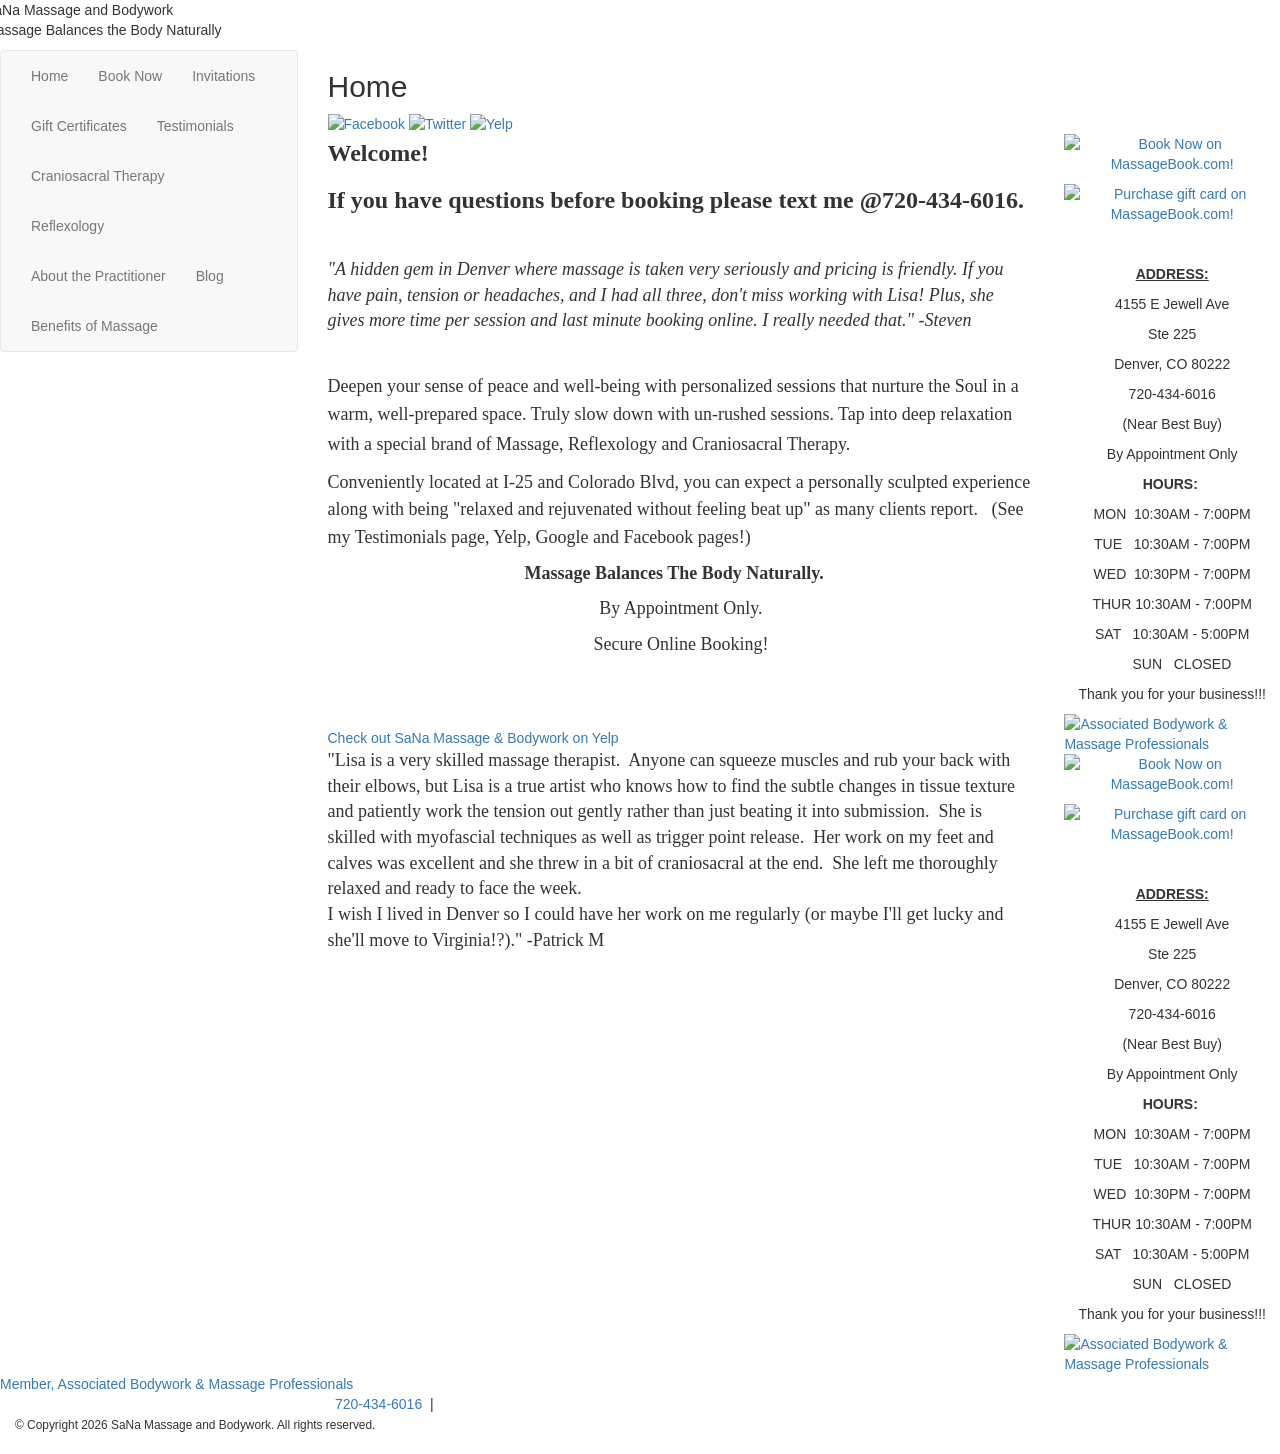
==== index.html @ 535115b4 "initial commit" ====
<!doctype html>
<html lang="en">
	<head>
		<meta charset="utf-8">
		<meta http-equiv="Content-Security-Policy" content="upgrade-insecure-requests">
		<!-- Bootstrap is not supported in the old IE compatibility modes. The following metatag ensures the latest rendering mode for IE --> <meta http-equiv="X-UA-Compatible" content="IE=edge">
		<meta name="viewport" content="width=device-width, initial-scale=1" />
		<!-- The above 3 meta tags *must* come first in the head; any other head content must come *after* these tags -->
		<meta property="og:type" content="website" />
		<meta property="og:title" content="SaNa Massage and Bodywork" />
		<meta property="og:url" content="https://sana.massagetherapy.com/" />
							<link rel="canonical" href="https://sana.massagetherapy.com/home" />
				<meta name="keywords" content="Denver, Deep tissue, LGBTQ, affordable, massage, massage therapy, Swedish, deep tissue, membership, massage therapist, Denver, near me, reflexology, craniosacral, local, insomnia, relax, gift certificates, female massage therapist, headaches">
		<meta name="description" content="Professional, Licensed Massage, Craniosacral Therapy and Reflexology">
		<meta property="og:description" content="Professional, Licensed Massage, Craniosacral Therapy and Reflexology">
		<title>SaNa Massage and Bodywork</title>
<link href="/5/css/common.css" rel="stylesheet" type="text/css" media="screen" />

<!-- Latest compiled and minified CSS -->
<link rel="stylesheet" href="https://maxcdn.bootstrapcdn.com/bootstrap/3.3.5/css/bootstrap.min.css">
<!-- jQuery (necessary for Bootstrap's JavaScript plugins) -->
<script src="https://ajax.googleapis.com/ajax/libs/jquery/1.11.3/jquery.min.js"></script>
<!-- Latest compiled and minified JavaScript -->
<script src="https://maxcdn.bootstrapcdn.com/bootstrap/3.3.5/js/bootstrap.min.js"></script>

<!-- call google fonts, then run script to replace comic-sans on mobile viewports || attribute data-mobile="true" should load the stylesheet only at 768px and below -->
<link href='https://fonts.googleapis.com/css?family=Short+Stack' rel='stylesheet' type='text/css' data-mobile="true">
<script src="/js/replace-font.js"></script>

<!-- local css files -->
<link href="/5/css/custom-bootstrap.css" rel="stylesheet" type="text/css" media="screen" />
<link href="/5/css/style.css" rel="stylesheet" type="text/css" media="screen" />
<link rel="stylesheet" href="/5/css/green.css" type="text/css">

<!-- Make HTML5 work in older IE versions -->
<!--[if lt IE 9]>
<script src="/js/html5.js"></script>
<script src="https://oss.maxcdn.com/respond/1.4.2/respond.min.js"></script>
<![endif]-->
<link type="text/css" rel="stylesheet" href="/css/common.css?to14y4" media="all" />
<script>
  (function(i,s,o,g,r,a,m){i['GoogleAnalyticsObject']=r;i[r]=i[r]||function(){
  (i[r].q=i[r].q||[]).push(arguments)},i[r].l=1*new Date();a=s.createElement(o),
  m=s.getElementsByTagName(o)[0];a.async=1;a.src=g;m.parentNode.insertBefore(a,m)
  })(window,document,'script','//www.google-analytics.com/analytics.js','ga');

  ga('create', 'UA-59432630-1', 'auto');
  ga('send', 'pageview');

</script>
	</head>
	<body class="page-home type-standard no-logo template-mobile template-green">
<div class="container-fluid">
	<div class="row container-inner"> <!-- holds the center rows/columns -->
        <!-- Header row -->
        <div class="row main-header">
            <div class="inner-header">
    
                <!-- Business Name -->
                <div id="business">
                    <!-- display member logo if exists -->
                                        SaNa Massage and Bodywork                    <!-- Tagline -->
                                            <p id="tagline">
                        Massage  Balances  the  Body  Naturally                        </p>
                                    </div> <!-- close business section -->
                
                <!-- if social media display is tagline -->
                                <!-- end social-tagline -->
                
            </div> <!-- end  inner-header -->
        </div> <!-- end header row -->
    
        <!-- main outer row -->
        <div class="row main-background" > 
        
            <!-- col for left vertical nav  -->
            <div class="col-sm-3">
                <div class="sidebar-nav">
                    <div class="navbar navbar-default" role="navigation">
                        <div class="navbar-header">
                            <!-- 3-line menu button -->
                            <button type="button" class="navbar-toggle" data-toggle="collapse" data-target=".sidebar-navbar-collapse">
                            <span class="sr-only">Toggle navigation</span>
                            <span class="icon-bar"></span>
                            <span class="icon-bar"></span>
                            <span class="icon-bar"></span>
                            </button>
                            <span class="visible-xs navbar-brand">Menu</span>
                        </div>
                        <!-- begin collapsible nav links -->
                        <div class="navbar-collapse collapse sidebar-navbar-collapse">
                            <ul class="nav navbar-nav">
                                                                   <li><a href="/home" class="activenav">Home</a></li>
                                                                    <li><a href="/book-now">Book Now</a></li>
                                                                    <li><a href="/invitations">Invitations</a></li>
                                                                    <li><a href="/gift-certificates">Gift Certificates</a></li>
                                                                    <li><a href="/testimonials">Testimonials</a></li>
                                                                    <li><a href="/craniosacral-therapy">Craniosacral Therapy</a></li>
                                                                    <li><a href="/reflexology">Reflexology</a></li>
                                                                    <li><a href="/about-the-practitioner">About the Practitioner</a></li>
                                                                    <li><a href="/blog">Blog</a></li>
                                                                    <li><a href="/benefits-of-massage">Benefits of Massage</a></li>
                                                            </ul>
                        </div><!-- end collapsible nav links -->
    
                        <!-- if social media display is under menu -->
                                                <!-- end social-menu -->
    
                    </div>
                </div> <!-- close sidebar nav -->
            </div> <!-- end left nav column -->
        
           <!-- if social media display is MOBILE menu -->
                        <!-- end social-menu-mobile -->
            
            <!-- begin inner wide content area -->
            <div class="col-sm-9 central-container"> 
                <div class="central-content">    
                    
                     <div class="title-social-wrapper"> 
                        <!-- Main Content Title -->
                        <div class="title">
                            <h2>Home</h2>
                        </div>
                    
                        <!-- if social media display is right content header -->
                         
                            <div class="social-right">
                                

<a href="https://www.facebook.com/SaNaMassageDenver/" target="_blank" title="Facebook"><img src="/5/img/facebook.jpg" alt="Facebook" /></a>


<a href="https://twitter.com/SanaMassage" target="_blank" title="Twitter"><img src="/5/img/twitter.jpg" alt="Twitter" /></a>


<a href="https://www.yelp.com/biz/sana-massage-and-bodywork-denver" target="_blank" title="Yelp"><img src="/img/yelp.png" alt="Yelp" /></a>

 
                            </div> 
                         
                        <!-- end social-right -->
                    </div> <!-- end title-social-wrapper -->
                    <div class="row inner-content-block" > 
                        <div class="col-sm-9 center-main-content">
                        	<p><span style="font-size:18px;"><span style="font-family:times new roman,times,serif;"><strong style="font-family: 'book antiqua', palatino; font-size: 18pt; line-height: 1.6;">Welcome!&nbsp; </strong></span></span></p>

<p><font face="book antiqua, palatino"><span style="font-size: 24px;"><b>If you have questions before booking please text me @720-434-6016.</b></span></font></p>

<p>&nbsp;</p>

<p><em><span style="font-family:Times New Roman,Times,serif;"><span style="font-size:18px;">&quot;A hidden gem in Denver where ma</span></span></em><em><span style="font-family:Times New Roman,Times,serif;"><span style="font-size:18px;">ssage is taken very seriously and pricing is friendly. If you have pain, tension or headaches, and I had all three, don&#39;t miss working with Lisa! Plus, she gives more time per session and last minute booking online. I really needed that.&quot; -Steven</span></span></em></p>

<p>&nbsp;</p>

<p><span style="font-size:18px;"><span style="font-family:times new roman,times,serif;">Deepen your sense of peace and well-being with personalized sessions that nurture the Soul&nbsp;in a warm, well-prepared space.&nbsp;</span></span><span style="font-size:18px;"><span style="font-family:times new roman,times,serif;"><span style="line-height: 29.8667px;">Truly slow down with un-rushed sessions. Tap into deep relaxation with a special brand of&nbsp;Massage, Reflexology and&nbsp;Craniosacral Therapy.&nbsp;&nbsp;</span></span></span></p>

<p><span style="font-size:18px;"><span style="font-family:times new roman,times,serif;">Conveniently located at I-25 and Colorado Blvd,&nbsp;you can expect a personally sculpted experience along with being &quot;relaxed and rejuvenated without feeling beat up&quot; as many clients report. &nbsp;<span style="line-height: 29.8667px;">&nbsp;</span>(See my Testimonials&nbsp;page, Yelp, Google and Facebook pages!)</span></span></p>

<p style="text-align: center;"><span style="font-size:18px;"><strong><span style="font-family: 'book antiqua', palatino;">Massage Balances The Body Naturally. &nbsp;&nbsp;</span></strong></span></p>

<p style="text-align: center;"><span style="font-size:18px;"><span style="font-family: 'book antiqua', palatino;">By Appointment Only.</span></span></p>

<p style="text-align: center;"><span style="font-size:18px;"><span style="font-family: 'book antiqua', palatino;">Secure Online Booking!</span></span></p>

<p style="text-align: center;">&nbsp;</p>

<p style="text-align: center;">&nbsp;</p>

<div id="yelp-biz-badge-rc-2lVbe9x4zYnMuo9cLRvM1A"><a href="http://yelp.com/biz/sana-massage-and-bodywork-denver?utm_medium=badge_reviews&amp;utm_source=biz_review_badge" target="_blank">Check out SaNa Massage &amp; Bodywork on Yelp</a></div>
<script>(function(d, t) {var g = d.createElement(t);var s = d.getElementsByTagName(t)[0];g.id = "yelp-biz-badge-script-rc-2lVbe9x4zYnMuo9cLRvM1A";g.src = "//yelp.com/biz_badge_js/en_US/rc/2lVbe9x4zYnMuo9cLRvM1A.js";s.parentNode.insertBefore(g, s);}(document, 'script'));</script>

<p><span style="font-size:18px;"><span style="font-family:times new roman,times,serif;">&quot;Lisa is a very skilled massage therapist. &nbsp;Anyone can squeeze muscles and rub your back with their elbows, but Lisa is a true artist who knows how to find the subtle changes in tissue texture and patiently work the tension out gently rather than just beating it into submission. &nbsp;She is skilled with myofascial techniques as well as trigger point release. &nbsp;Her work on my feet and calves was excellent and she threw in a bit of craniosacral at the end. &nbsp;She left me thoroughly relaxed and ready to face the week. &nbsp;<br />
I wish I lived in Denver so I could have her work on me regularly (or maybe I&#39;ll get lucky and she&#39;ll move to Virginia!?).&quot; -Patrick M</span></span></p>

<div style="padding-left: 30px;">&nbsp;</div>

<div style="padding-left: 30px;">&nbsp;</div>

<div style="padding-left: 30px;">&nbsp;</div>
                        </div>
                        
                         <!-- start center-right col -->
                        <div class="col-sm-3 center-right-content"> 
                            <!-- specials box mobile -->
                                                            <aside class="specials-box-mobile">
									<p style="text-align: center;"><a href="https://sana.massagetherapy.com/book-now"><img alt="Book Now on MassageBook.com!" border="0" src="http://www.massagebook.com/home/img/getbutton/button-booknow.png" /></a></p>

<p style="text-align: center;"><a href="https://www.massagebook.com/therapists/SaNaMassage/gift-certificates?src=external-certificates"><img alt="Purchase gift card on MassageBook.com!" border="0" src="http://www.massagebook.com/home/img/button-gift.png" width="170px" /></a></p>

<p style="text-align: center;">&nbsp;</p>

<p style="text-align: center;"><span style="font-size:14px;"><u><strong><span style="font-family: tahoma, arial, helvetica, sans-serif;">ADDRESS:</span></strong></u></span></p>

<p style="text-align: center;"><span style="font-size:14px;"><span style="font-family: tahoma, arial, helvetica, sans-serif;">4155 E Jewell Ave </span></span></p>

<p style="text-align: center;"><span style="font-size:14px;"><span style="font-family: tahoma, arial, helvetica, sans-serif;">Ste 225</span></span></p>

<p style="text-align: center;"><span style="font-size:14px;"><span style="font-family: tahoma, arial, helvetica, sans-serif;">Denver, CO 80222</span></span></p>

<p style="text-align: center;"><span style="font-size:14px;"><span style="font-family: tahoma, arial, helvetica, sans-serif;">720-434-6016</span></span></p>

<p style="text-align: center;">(Near Best Buy)</p>

<p style="text-align: center;">By Appointment Only</p>

<p style="text-align: center;"><span style="font-size:14px;"><strong>HOURS:</strong>&nbsp;</span></p>

<p style="text-align: center;"><span style="font-size:14px;"><span style="font-family: tahoma, arial, helvetica, sans-serif;">MON&nbsp; 10:30AM - 7:00PM</span></span></p>

<p style="text-align: center;"><span style="font-size:14px;"><span style="font-family: tahoma, arial, helvetica, sans-serif;">TUE&nbsp; &nbsp;10:30AM - 7:00PM</span></span></p>

<p style="text-align: center;"><span style="font-size:14px;"><span style="font-family: tahoma, arial, helvetica, sans-serif;">WED&nbsp; 10:30PM - 7:00PM</span></span></p>

<p style="text-align: center;"><span style="font-size:14px;"><span style="font-family: tahoma, arial, helvetica, sans-serif;">THUR 10:30AM - 7:00PM</span></span></p>

<p style="text-align: center;"><span style="font-size:14px;"><span style="font-family: tahoma, arial, helvetica, sans-serif;">SAT&nbsp; &nbsp;10:30AM - 5:00PM</span></span></p>

<p style="text-align: center;"><span style="font-size:14px;"><span style="font-family: tahoma, arial, helvetica, sans-serif;">&nbsp; &nbsp; &nbsp;SUN &nbsp; CLOSED</span></span></p>

<p style="text-align: center;"><span style="font-size:14px;"><span style="font-family: tahoma, arial, helvetica, sans-serif;">Thank you for your business!!!</span></span></p>
                                </aside>
                             
                        
                            <!-- Member Seal- mobile version -->
                                                            <div id="abmp-logo-mobile">
                                    <a href="http://www.abmp.com" target="_blank"><img class="abmp-logo-image" src="/img/abmp-member-logo.png" alt="Associated Bodywork &amp; Massage Professionals" /></a>
                                </div>
                                                    
                            <!-- specials box non-mobile -->
                          	                                <aside class="specials-box">
									<p style="text-align: center;"><a href="https://sana.massagetherapy.com/book-now"><img alt="Book Now on MassageBook.com!" border="0" src="http://www.massagebook.com/home/img/getbutton/button-booknow.png" /></a></p>

<p style="text-align: center;"><a href="https://www.massagebook.com/therapists/SaNaMassage/gift-certificates?src=external-certificates"><img alt="Purchase gift card on MassageBook.com!" border="0" src="http://www.massagebook.com/home/img/button-gift.png" width="170px" /></a></p>

<p style="text-align: center;">&nbsp;</p>

<p style="text-align: center;"><span style="font-size:14px;"><u><strong><span style="font-family: tahoma, arial, helvetica, sans-serif;">ADDRESS:</span></strong></u></span></p>

<p style="text-align: center;"><span style="font-size:14px;"><span style="font-family: tahoma, arial, helvetica, sans-serif;">4155 E Jewell Ave </span></span></p>

<p style="text-align: center;"><span style="font-size:14px;"><span style="font-family: tahoma, arial, helvetica, sans-serif;">Ste 225</span></span></p>

<p style="text-align: center;"><span style="font-size:14px;"><span style="font-family: tahoma, arial, helvetica, sans-serif;">Denver, CO 80222</span></span></p>

<p style="text-align: center;"><span style="font-size:14px;"><span style="font-family: tahoma, arial, helvetica, sans-serif;">720-434-6016</span></span></p>

<p style="text-align: center;">(Near Best Buy)</p>

<p style="text-align: center;">By Appointment Only</p>

<p style="text-align: center;"><span style="font-size:14px;"><strong>HOURS:</strong>&nbsp;</span></p>

<p style="text-align: center;"><span style="font-size:14px;"><span style="font-family: tahoma, arial, helvetica, sans-serif;">MON&nbsp; 10:30AM - 7:00PM</span></span></p>

<p style="text-align: center;"><span style="font-size:14px;"><span style="font-family: tahoma, arial, helvetica, sans-serif;">TUE&nbsp; &nbsp;10:30AM - 7:00PM</span></span></p>

<p style="text-align: center;"><span style="font-size:14px;"><span style="font-family: tahoma, arial, helvetica, sans-serif;">WED&nbsp; 10:30PM - 7:00PM</span></span></p>

<p style="text-align: center;"><span style="font-size:14px;"><span style="font-family: tahoma, arial, helvetica, sans-serif;">THUR 10:30AM - 7:00PM</span></span></p>

<p style="text-align: center;"><span style="font-size:14px;"><span style="font-family: tahoma, arial, helvetica, sans-serif;">SAT&nbsp; &nbsp;10:30AM - 5:00PM</span></span></p>

<p style="text-align: center;"><span style="font-size:14px;"><span style="font-family: tahoma, arial, helvetica, sans-serif;">&nbsp; &nbsp; &nbsp;SUN &nbsp; CLOSED</span></span></p>

<p style="text-align: center;"><span style="font-size:14px;"><span style="font-family: tahoma, arial, helvetica, sans-serif;">Thank you for your business!!!</span></span></p>
                                </aside>
                                                    
                            <!-- Member Seal -->
                                                            <div id="abmp-logo">
                                    <a href="http://www.abmp.com" target="_blank"><img class="abmp-logo-image" src="/img/abmp-member-logo.png" alt="Associated Bodywork &amp; Massage Professionals" /></a>
                                </div>
                            
                        </div><!-- end center-right-content -->
                    
                  	</div> <!-- end row inner-content-block -->
                </div> <!-- end central container -->
             
        	</div><!-- end main row 2 -->
	     	
    	</div> <!-- close row container-inner -->
    </div> <!-- close main outer container -->    
        
	<!-- begin footer section -->
	<div class="row footer">
        <footer>

            <!-- if social media display is footer --> 
						<!-- end social-footer -->
            
            <a href="http://www.abmp.com" target="_blank">Member, Associated Bodywork &amp; Massage Professionals</a>

            <div class="col-sm-9 col-sm-offset-3">
            	
            	<!-- Footer Phone & Address -->
                                    <a href="tel:7204346016">720-434-6016</a>&nbsp;&nbsp;|&nbsp;&nbsp;					&nbsp; 
					&nbsp;
					&nbsp; 
					                
            </div>
        </footer>
    </div> <!-- close footer row -->
    
	<!-- Copyright -->
  	<small class="copyright">&copy; Copyright 2026 SaNa Massage and Bodywork. All rights reserved.</small>
    
<br /><br />
                
	</body>
</html>
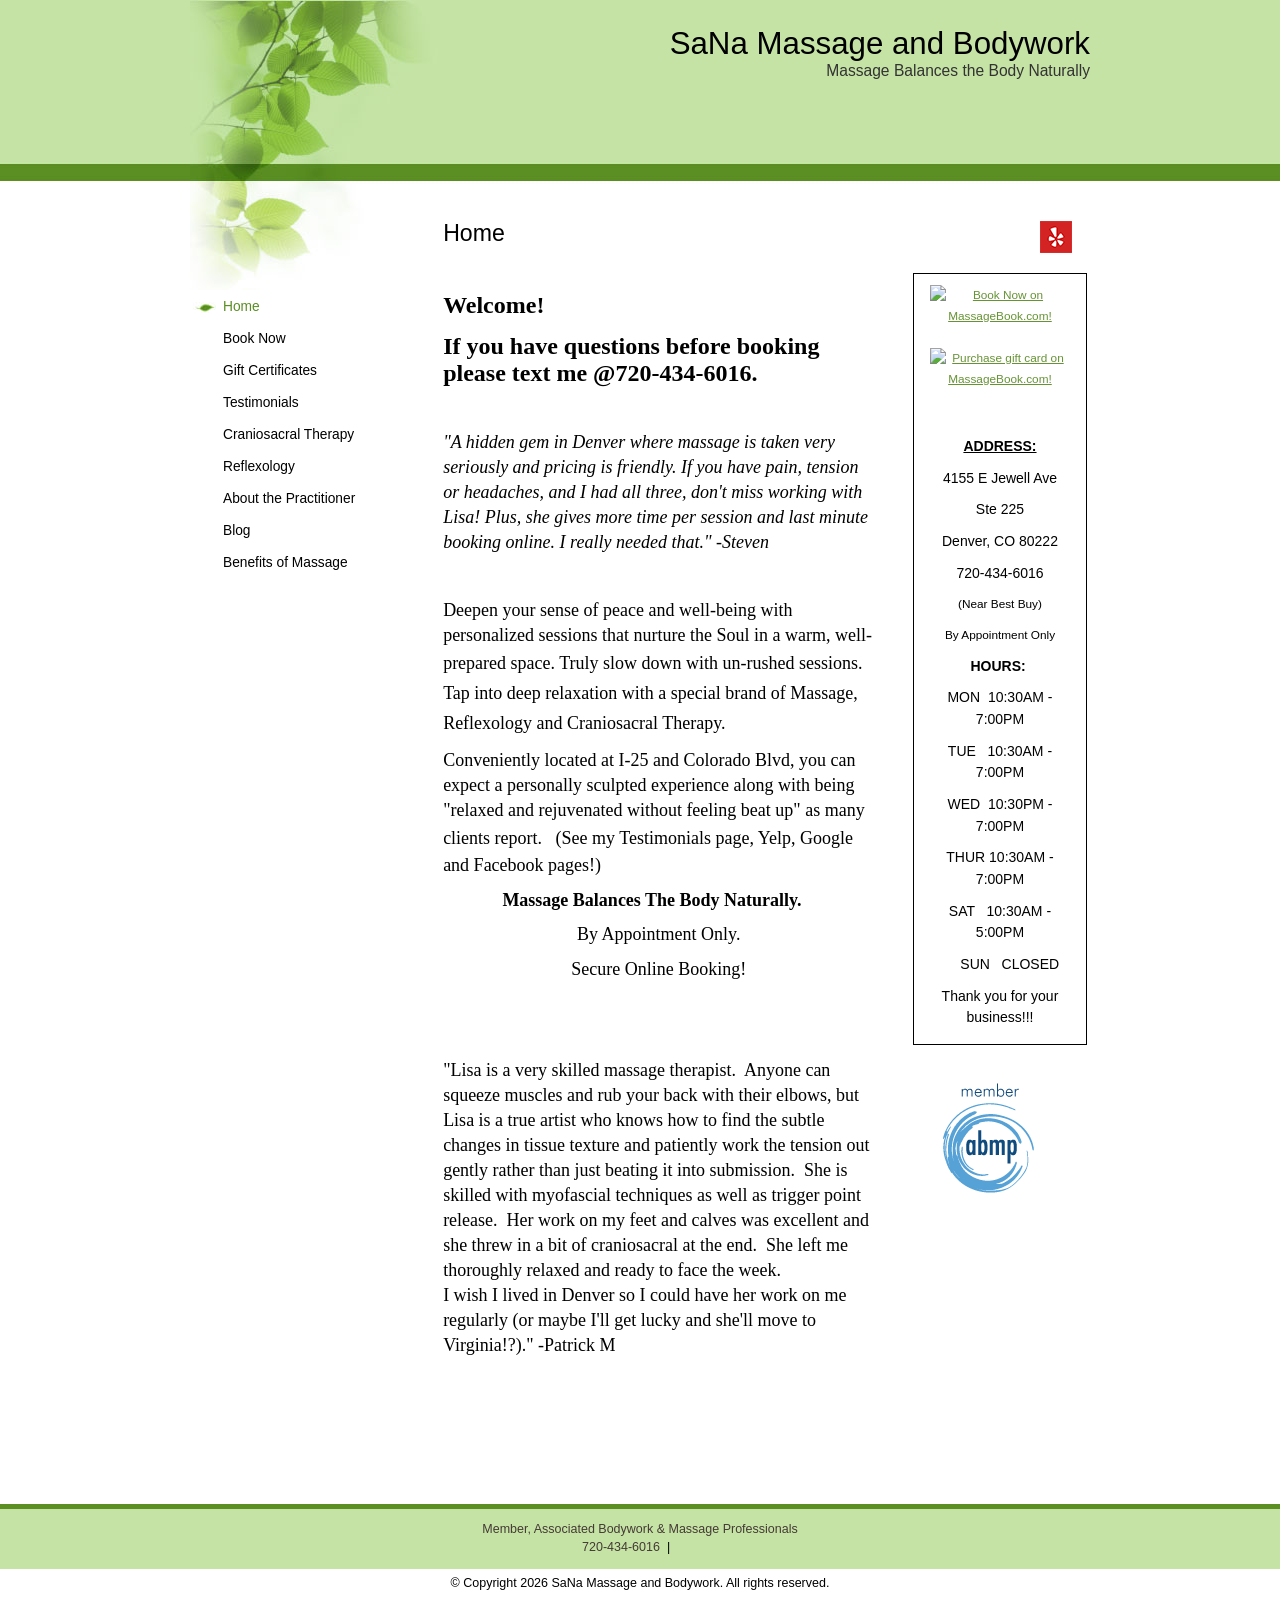
==== commit 08fe97c3: "fix the html pages links to internal and external urls along with adding css, and pictures." ====
--- a/index.html
+++ b/index.html
@@ -1,310 +1,805 @@
 <!doctype html>
 <html lang="en">
-	<head>
-		<meta charset="utf-8">
-		<meta http-equiv="Content-Security-Policy" content="upgrade-insecure-requests">
-		<!-- Bootstrap is not supported in the old IE compatibility modes. The following metatag ensures the latest rendering mode for IE --> <meta http-equiv="X-UA-Compatible" content="IE=edge">
-		<meta name="viewport" content="width=device-width, initial-scale=1" />
-		<!-- The above 3 meta tags *must* come first in the head; any other head content must come *after* these tags -->
-		<meta property="og:type" content="website" />
-		<meta property="og:title" content="SaNa Massage and Bodywork" />
-		<meta property="og:url" content="https://sana.massagetherapy.com/" />
-							<link rel="canonical" href="https://sana.massagetherapy.com/home" />
-				<meta name="keywords" content="Denver, Deep tissue, LGBTQ, affordable, massage, massage therapy, Swedish, deep tissue, membership, massage therapist, Denver, near me, reflexology, craniosacral, local, insomnia, relax, gift certificates, female massage therapist, headaches">
-		<meta name="description" content="Professional, Licensed Massage, Craniosacral Therapy and Reflexology">
-		<meta property="og:description" content="Professional, Licensed Massage, Craniosacral Therapy and Reflexology">
-		<title>SaNa Massage and Bodywork</title>
-<link href="/5/css/common.css" rel="stylesheet" type="text/css" media="screen" />
-
-<!-- Latest compiled and minified CSS -->
-<link rel="stylesheet" href="https://maxcdn.bootstrapcdn.com/bootstrap/3.3.5/css/bootstrap.min.css">
-<!-- jQuery (necessary for Bootstrap's JavaScript plugins) -->
-<script src="https://ajax.googleapis.com/ajax/libs/jquery/1.11.3/jquery.min.js"></script>
-<!-- Latest compiled and minified JavaScript -->
-<script src="https://maxcdn.bootstrapcdn.com/bootstrap/3.3.5/js/bootstrap.min.js"></script>
-
-<!-- call google fonts, then run script to replace comic-sans on mobile viewports || attribute data-mobile="true" should load the stylesheet only at 768px and below -->
-<link href='https://fonts.googleapis.com/css?family=Short+Stack' rel='stylesheet' type='text/css' data-mobile="true">
-<script src="/js/replace-font.js"></script>
-
-<!-- local css files -->
-<link href="/5/css/custom-bootstrap.css" rel="stylesheet" type="text/css" media="screen" />
-<link href="/5/css/style.css" rel="stylesheet" type="text/css" media="screen" />
-<link rel="stylesheet" href="/5/css/green.css" type="text/css">
-
-<!-- Make HTML5 work in older IE versions -->
-<!--[if lt IE 9]>
-<script src="/js/html5.js"></script>
-<script src="https://oss.maxcdn.com/respond/1.4.2/respond.min.js"></script>
-<![endif]-->
-<link type="text/css" rel="stylesheet" href="/css/common.css?to14y4" media="all" />
-<script>
-  (function(i,s,o,g,r,a,m){i['GoogleAnalyticsObject']=r;i[r]=i[r]||function(){
-  (i[r].q=i[r].q||[]).push(arguments)},i[r].l=1*new Date();a=s.createElement(o),
-  m=s.getElementsByTagName(o)[0];a.async=1;a.src=g;m.parentNode.insertBefore(a,m)
-  })(window,document,'script','//www.google-analytics.com/analytics.js','ga');
-
-  ga('create', 'UA-59432630-1', 'auto');
-  ga('send', 'pageview');
-
-</script>
-	</head>
-	<body class="page-home type-standard no-logo template-mobile template-green">
-<div class="container-fluid">
-	<div class="row container-inner"> <!-- holds the center rows/columns -->
+  <head>
+    <meta charset="utf-8" />
+    <meta
+      http-equiv="Content-Security-Policy"
+      content="upgrade-insecure-requests"
+    />
+    <!-- Bootstrap is not supported in the old IE compatibility modes. The following metatag ensures the latest rendering mode for IE -->
+    <meta http-equiv="X-UA-Compatible" content="IE=edge" />
+    <meta name="viewport" content="width=device-width, initial-scale=1" />
+    <!-- The above 3 meta tags *must* come first in the head; any other head content must come *after* these tags -->
+    <meta property="og:type" content="website" />
+    <meta property="og:title" content="SaNa Massage and Bodywork" />
+    <meta property="og:url" content="https://sana.massagetherapy.com/" />
+    <link rel="canonical" href="https://sana.massagetherapy.com/home" />
+    <meta
+      name="keywords"
+      content="Denver, Deep tissue, affordable, massage, massage therapy, Swedish, deep tissue, membership, massage therapist, Denver, near me, reflexology, craniosacral, local, insomnia, relax, gift certificates, female massage therapist, headaches"
+    />
+    <meta
+      name="description"
+      content="Professional, Licensed Massage, Craniosacral Therapy and Reflexology"
+    />
+    <meta
+      property="og:description"
+      content="Professional, Licensed Massage, Craniosacral Therapy and Reflexology"
+    />
+    <title>SaNa Massage and Bodywork</title>
+    <link
+      href="5/css/common.css"
+      rel="stylesheet"
+      type="text/css"
+      media="screen"
+    />
+
+    <!-- Latest compiled and minified CSS -->
+    <link
+      rel="stylesheet"
+      href="https://maxcdn.bootstrapcdn.com/bootstrap/3.3.5/css/bootstrap.min.css"
+    />
+    <!-- jQuery (necessary for Bootstrap's JavaScript plugins) -->
+    <script src="https://ajax.googleapis.com/ajax/libs/jquery/1.11.3/jquery.min.js"></script>
+    <!-- Latest compiled and minified JavaScript -->
+    <script src="https://maxcdn.bootstrapcdn.com/bootstrap/3.3.5/js/bootstrap.min.js"></script>
+
+    <!-- call google fonts, then run script to replace comic-sans on mobile viewports || attribute data-mobile="true" should load the stylesheet only at 768px and below -->
+    <link
+      href="https://fonts.googleapis.com/css?family=Short+Stack"
+      rel="stylesheet"
+      type="text/css"
+      data-mobile="true"
+    />
+    <script src="js/replace-font.js"></script>
+
+    <!-- local css files -->
+    <link
+      href="5/css/custom-bootstrap.css"
+      rel="stylesheet"
+      type="text/css"
+      media="screen"
+    />
+    <link
+      href="5/css/style.css"
+      rel="stylesheet"
+      type="text/css"
+      media="screen"
+    />
+    <link rel="stylesheet" href="5/css/green.css" type="text/css" />
+
+    <link
+      type="text/css"
+      rel="stylesheet"
+      href="css/common.css?to14y4"
+      media="all"
+    />
+    <script>
+      (function (i, s, o, g, r, a, m) {
+        i["GoogleAnalyticsObject"] = r;
+        ((i[r] =
+          i[r] ||
+          function () {
+            (i[r].q = i[r].q || []).push(arguments);
+          }),
+          (i[r].l = 1 * new Date()));
+        ((a = s.createElement(o)), (m = s.getElementsByTagName(o)[0]));
+        a.async = 1;
+        a.src = g;
+        m.parentNode.insertBefore(a, m);
+      })(
+        window,
+        document,
+        "script",
+        "//www.google-analytics.com/analytics.js",
+        "ga",
+      );
+
+      ga("create", "UA-59432630-1", "auto");
+      ga("send", "pageview");
+    </script>
+  </head>
+  <body class="page-home type-standard no-logo template-mobile template-green">
+    <div class="container-fluid">
+      <div class="row container-inner">
+        <!-- holds the center rows/columns -->
         <!-- Header row -->
         <div class="row main-header">
-            <div class="inner-header">
-    
-                <!-- Business Name -->
-                <div id="business">
-                    <!-- display member logo if exists -->
-                                        SaNa Massage and Bodywork                    <!-- Tagline -->
-                                            <p id="tagline">
-                        Massage  Balances  the  Body  Naturally                        </p>
-                                    </div> <!-- close business section -->
-                
-                <!-- if social media display is tagline -->
-                                <!-- end social-tagline -->
-                
-            </div> <!-- end  inner-header -->
-        </div> <!-- end header row -->
-    
+          <div class="inner-header">
+            <!-- Business Name -->
+            <div id="business">
+              <!-- display member logo if exists -->
+              SaNa Massage and Bodywork
+              <!-- Tagline -->
+              <p id="tagline">Massage Balances the Body Naturally</p>
+            </div>
+            <!-- close business section -->
+
+            <!-- if social media display is tagline -->
+            <!-- end social-tagline -->
+          </div>
+          <!-- end  inner-header -->
+        </div>
+        <!-- end header row -->
+
         <!-- main outer row -->
-        <div class="row main-background" > 
-        
-            <!-- col for left vertical nav  -->
-            <div class="col-sm-3">
-                <div class="sidebar-nav">
-                    <div class="navbar navbar-default" role="navigation">
-                        <div class="navbar-header">
-                            <!-- 3-line menu button -->
-                            <button type="button" class="navbar-toggle" data-toggle="collapse" data-target=".sidebar-navbar-collapse">
-                            <span class="sr-only">Toggle navigation</span>
-                            <span class="icon-bar"></span>
-                            <span class="icon-bar"></span>
-                            <span class="icon-bar"></span>
-                            </button>
-                            <span class="visible-xs navbar-brand">Menu</span>
-                        </div>
-                        <!-- begin collapsible nav links -->
-                        <div class="navbar-collapse collapse sidebar-navbar-collapse">
-                            <ul class="nav navbar-nav">
-                                                                   <li><a href="/home" class="activenav">Home</a></li>
-                                                                    <li><a href="/book-now">Book Now</a></li>
-                                                                    <li><a href="/invitations">Invitations</a></li>
-                                                                    <li><a href="/gift-certificates">Gift Certificates</a></li>
-                                                                    <li><a href="/testimonials">Testimonials</a></li>
-                                                                    <li><a href="/craniosacral-therapy">Craniosacral Therapy</a></li>
-                                                                    <li><a href="/reflexology">Reflexology</a></li>
-                                                                    <li><a href="/about-the-practitioner">About the Practitioner</a></li>
-                                                                    <li><a href="/blog">Blog</a></li>
-                                                                    <li><a href="/benefits-of-massage">Benefits of Massage</a></li>
-                                                            </ul>
-                        </div><!-- end collapsible nav links -->
-    
-                        <!-- if social media display is under menu -->
-                                                <!-- end social-menu -->
-    
-                    </div>
-                </div> <!-- close sidebar nav -->
-            </div> <!-- end left nav column -->
-        
-           <!-- if social media display is MOBILE menu -->
-                        <!-- end social-menu-mobile -->
-            
-            <!-- begin inner wide content area -->
-            <div class="col-sm-9 central-container"> 
-                <div class="central-content">    
-                    
-                     <div class="title-social-wrapper"> 
-                        <!-- Main Content Title -->
-                        <div class="title">
-                            <h2>Home</h2>
-                        </div>
-                    
-                        <!-- if social media display is right content header -->
-                         
-                            <div class="social-right">
-                                
-
-<a href="https://www.facebook.com/SaNaMassageDenver/" target="_blank" title="Facebook"><img src="/5/img/facebook.jpg" alt="Facebook" /></a>
-
-
-<a href="https://twitter.com/SanaMassage" target="_blank" title="Twitter"><img src="/5/img/twitter.jpg" alt="Twitter" /></a>
-
-
-<a href="https://www.yelp.com/biz/sana-massage-and-bodywork-denver" target="_blank" title="Yelp"><img src="/img/yelp.png" alt="Yelp" /></a>
-
- 
-                            </div> 
-                         
-                        <!-- end social-right -->
-                    </div> <!-- end title-social-wrapper -->
-                    <div class="row inner-content-block" > 
-                        <div class="col-sm-9 center-main-content">
-                        	<p><span style="font-size:18px;"><span style="font-family:times new roman,times,serif;"><strong style="font-family: 'book antiqua', palatino; font-size: 18pt; line-height: 1.6;">Welcome!&nbsp; </strong></span></span></p>
-
-<p><font face="book antiqua, palatino"><span style="font-size: 24px;"><b>If you have questions before booking please text me @720-434-6016.</b></span></font></p>
-
-<p>&nbsp;</p>
-
-<p><em><span style="font-family:Times New Roman,Times,serif;"><span style="font-size:18px;">&quot;A hidden gem in Denver where ma</span></span></em><em><span style="font-family:Times New Roman,Times,serif;"><span style="font-size:18px;">ssage is taken very seriously and pricing is friendly. If you have pain, tension or headaches, and I had all three, don&#39;t miss working with Lisa! Plus, she gives more time per session and last minute booking online. I really needed that.&quot; -Steven</span></span></em></p>
-
-<p>&nbsp;</p>
-
-<p><span style="font-size:18px;"><span style="font-family:times new roman,times,serif;">Deepen your sense of peace and well-being with personalized sessions that nurture the Soul&nbsp;in a warm, well-prepared space.&nbsp;</span></span><span style="font-size:18px;"><span style="font-family:times new roman,times,serif;"><span style="line-height: 29.8667px;">Truly slow down with un-rushed sessions. Tap into deep relaxation with a special brand of&nbsp;Massage, Reflexology and&nbsp;Craniosacral Therapy.&nbsp;&nbsp;</span></span></span></p>
-
-<p><span style="font-size:18px;"><span style="font-family:times new roman,times,serif;">Conveniently located at I-25 and Colorado Blvd,&nbsp;you can expect a personally sculpted experience along with being &quot;relaxed and rejuvenated without feeling beat up&quot; as many clients report. &nbsp;<span style="line-height: 29.8667px;">&nbsp;</span>(See my Testimonials&nbsp;page, Yelp, Google and Facebook pages!)</span></span></p>
-
-<p style="text-align: center;"><span style="font-size:18px;"><strong><span style="font-family: 'book antiqua', palatino;">Massage Balances The Body Naturally. &nbsp;&nbsp;</span></strong></span></p>
-
-<p style="text-align: center;"><span style="font-size:18px;"><span style="font-family: 'book antiqua', palatino;">By Appointment Only.</span></span></p>
-
-<p style="text-align: center;"><span style="font-size:18px;"><span style="font-family: 'book antiqua', palatino;">Secure Online Booking!</span></span></p>
-
-<p style="text-align: center;">&nbsp;</p>
-
-<p style="text-align: center;">&nbsp;</p>
-
-<div id="yelp-biz-badge-rc-2lVbe9x4zYnMuo9cLRvM1A"><a href="http://yelp.com/biz/sana-massage-and-bodywork-denver?utm_medium=badge_reviews&amp;utm_source=biz_review_badge" target="_blank">Check out SaNa Massage &amp; Bodywork on Yelp</a></div>
-<script>(function(d, t) {var g = d.createElement(t);var s = d.getElementsByTagName(t)[0];g.id = "yelp-biz-badge-script-rc-2lVbe9x4zYnMuo9cLRvM1A";g.src = "//yelp.com/biz_badge_js/en_US/rc/2lVbe9x4zYnMuo9cLRvM1A.js";s.parentNode.insertBefore(g, s);}(document, 'script'));</script>
-
-<p><span style="font-size:18px;"><span style="font-family:times new roman,times,serif;">&quot;Lisa is a very skilled massage therapist. &nbsp;Anyone can squeeze muscles and rub your back with their elbows, but Lisa is a true artist who knows how to find the subtle changes in tissue texture and patiently work the tension out gently rather than just beating it into submission. &nbsp;She is skilled with myofascial techniques as well as trigger point release. &nbsp;Her work on my feet and calves was excellent and she threw in a bit of craniosacral at the end. &nbsp;She left me thoroughly relaxed and ready to face the week. &nbsp;<br />
-I wish I lived in Denver so I could have her work on me regularly (or maybe I&#39;ll get lucky and she&#39;ll move to Virginia!?).&quot; -Patrick M</span></span></p>
-
-<div style="padding-left: 30px;">&nbsp;</div>
-
-<div style="padding-left: 30px;">&nbsp;</div>
-
-<div style="padding-left: 30px;">&nbsp;</div>
-                        </div>
-                        
-                         <!-- start center-right col -->
-                        <div class="col-sm-3 center-right-content"> 
-                            <!-- specials box mobile -->
-                                                            <aside class="specials-box-mobile">
-									<p style="text-align: center;"><a href="https://sana.massagetherapy.com/book-now"><img alt="Book Now on MassageBook.com!" border="0" src="http://www.massagebook.com/home/img/getbutton/button-booknow.png" /></a></p>
-
-<p style="text-align: center;"><a href="https://www.massagebook.com/therapists/SaNaMassage/gift-certificates?src=external-certificates"><img alt="Purchase gift card on MassageBook.com!" border="0" src="http://www.massagebook.com/home/img/button-gift.png" width="170px" /></a></p>
-
-<p style="text-align: center;">&nbsp;</p>
-
-<p style="text-align: center;"><span style="font-size:14px;"><u><strong><span style="font-family: tahoma, arial, helvetica, sans-serif;">ADDRESS:</span></strong></u></span></p>
-
-<p style="text-align: center;"><span style="font-size:14px;"><span style="font-family: tahoma, arial, helvetica, sans-serif;">4155 E Jewell Ave </span></span></p>
-
-<p style="text-align: center;"><span style="font-size:14px;"><span style="font-family: tahoma, arial, helvetica, sans-serif;">Ste 225</span></span></p>
-
-<p style="text-align: center;"><span style="font-size:14px;"><span style="font-family: tahoma, arial, helvetica, sans-serif;">Denver, CO 80222</span></span></p>
-
-<p style="text-align: center;"><span style="font-size:14px;"><span style="font-family: tahoma, arial, helvetica, sans-serif;">720-434-6016</span></span></p>
-
-<p style="text-align: center;">(Near Best Buy)</p>
-
-<p style="text-align: center;">By Appointment Only</p>
-
-<p style="text-align: center;"><span style="font-size:14px;"><strong>HOURS:</strong>&nbsp;</span></p>
-
-<p style="text-align: center;"><span style="font-size:14px;"><span style="font-family: tahoma, arial, helvetica, sans-serif;">MON&nbsp; 10:30AM - 7:00PM</span></span></p>
-
-<p style="text-align: center;"><span style="font-size:14px;"><span style="font-family: tahoma, arial, helvetica, sans-serif;">TUE&nbsp; &nbsp;10:30AM - 7:00PM</span></span></p>
-
-<p style="text-align: center;"><span style="font-size:14px;"><span style="font-family: tahoma, arial, helvetica, sans-serif;">WED&nbsp; 10:30PM - 7:00PM</span></span></p>
-
-<p style="text-align: center;"><span style="font-size:14px;"><span style="font-family: tahoma, arial, helvetica, sans-serif;">THUR 10:30AM - 7:00PM</span></span></p>
-
-<p style="text-align: center;"><span style="font-size:14px;"><span style="font-family: tahoma, arial, helvetica, sans-serif;">SAT&nbsp; &nbsp;10:30AM - 5:00PM</span></span></p>
-
-<p style="text-align: center;"><span style="font-size:14px;"><span style="font-family: tahoma, arial, helvetica, sans-serif;">&nbsp; &nbsp; &nbsp;SUN &nbsp; CLOSED</span></span></p>
-
-<p style="text-align: center;"><span style="font-size:14px;"><span style="font-family: tahoma, arial, helvetica, sans-serif;">Thank you for your business!!!</span></span></p>
-                                </aside>
-                             
-                        
-                            <!-- Member Seal- mobile version -->
-                                                            <div id="abmp-logo-mobile">
-                                    <a href="http://www.abmp.com" target="_blank"><img class="abmp-logo-image" src="/img/abmp-member-logo.png" alt="Associated Bodywork &amp; Massage Professionals" /></a>
-                                </div>
-                                                    
-                            <!-- specials box non-mobile -->
-                          	                                <aside class="specials-box">
-									<p style="text-align: center;"><a href="https://sana.massagetherapy.com/book-now"><img alt="Book Now on MassageBook.com!" border="0" src="http://www.massagebook.com/home/img/getbutton/button-booknow.png" /></a></p>
-
-<p style="text-align: center;"><a href="https://www.massagebook.com/therapists/SaNaMassage/gift-certificates?src=external-certificates"><img alt="Purchase gift card on MassageBook.com!" border="0" src="http://www.massagebook.com/home/img/button-gift.png" width="170px" /></a></p>
-
-<p style="text-align: center;">&nbsp;</p>
-
-<p style="text-align: center;"><span style="font-size:14px;"><u><strong><span style="font-family: tahoma, arial, helvetica, sans-serif;">ADDRESS:</span></strong></u></span></p>
-
-<p style="text-align: center;"><span style="font-size:14px;"><span style="font-family: tahoma, arial, helvetica, sans-serif;">4155 E Jewell Ave </span></span></p>
-
-<p style="text-align: center;"><span style="font-size:14px;"><span style="font-family: tahoma, arial, helvetica, sans-serif;">Ste 225</span></span></p>
-
-<p style="text-align: center;"><span style="font-size:14px;"><span style="font-family: tahoma, arial, helvetica, sans-serif;">Denver, CO 80222</span></span></p>
-
-<p style="text-align: center;"><span style="font-size:14px;"><span style="font-family: tahoma, arial, helvetica, sans-serif;">720-434-6016</span></span></p>
-
-<p style="text-align: center;">(Near Best Buy)</p>
-
-<p style="text-align: center;">By Appointment Only</p>
-
-<p style="text-align: center;"><span style="font-size:14px;"><strong>HOURS:</strong>&nbsp;</span></p>
-
-<p style="text-align: center;"><span style="font-size:14px;"><span style="font-family: tahoma, arial, helvetica, sans-serif;">MON&nbsp; 10:30AM - 7:00PM</span></span></p>
-
-<p style="text-align: center;"><span style="font-size:14px;"><span style="font-family: tahoma, arial, helvetica, sans-serif;">TUE&nbsp; &nbsp;10:30AM - 7:00PM</span></span></p>
-
-<p style="text-align: center;"><span style="font-size:14px;"><span style="font-family: tahoma, arial, helvetica, sans-serif;">WED&nbsp; 10:30PM - 7:00PM</span></span></p>
-
-<p style="text-align: center;"><span style="font-size:14px;"><span style="font-family: tahoma, arial, helvetica, sans-serif;">THUR 10:30AM - 7:00PM</span></span></p>
-
-<p style="text-align: center;"><span style="font-size:14px;"><span style="font-family: tahoma, arial, helvetica, sans-serif;">SAT&nbsp; &nbsp;10:30AM - 5:00PM</span></span></p>
-
-<p style="text-align: center;"><span style="font-size:14px;"><span style="font-family: tahoma, arial, helvetica, sans-serif;">&nbsp; &nbsp; &nbsp;SUN &nbsp; CLOSED</span></span></p>
-
-<p style="text-align: center;"><span style="font-size:14px;"><span style="font-family: tahoma, arial, helvetica, sans-serif;">Thank you for your business!!!</span></span></p>
-                                </aside>
-                                                    
-                            <!-- Member Seal -->
-                                                            <div id="abmp-logo">
-                                    <a href="http://www.abmp.com" target="_blank"><img class="abmp-logo-image" src="/img/abmp-member-logo.png" alt="Associated Bodywork &amp; Massage Professionals" /></a>
-                                </div>
-                            
-                        </div><!-- end center-right-content -->
-                    
-                  	</div> <!-- end row inner-content-block -->
-                </div> <!-- end central container -->
-             
-        	</div><!-- end main row 2 -->
-	     	
-    	</div> <!-- close row container-inner -->
-    </div> <!-- close main outer container -->    
-        
-	<!-- begin footer section -->
-	<div class="row footer">
-        <footer>
-
-            <!-- if social media display is footer --> 
-						<!-- end social-footer -->
-            
-            <a href="http://www.abmp.com" target="_blank">Member, Associated Bodywork &amp; Massage Professionals</a>
-
-            <div class="col-sm-9 col-sm-offset-3">
-            	
-            	<!-- Footer Phone & Address -->
-                                    <a href="tel:7204346016">720-434-6016</a>&nbsp;&nbsp;|&nbsp;&nbsp;					&nbsp; 
-					&nbsp;
-					&nbsp; 
-					                
+        <div class="row main-background">
+          <!-- col for left vertical nav  -->
+          <div class="col-sm-3">
+            <div class="sidebar-nav">
+              <div class="navbar navbar-default" role="navigation">
+                <div class="navbar-header">
+                  <!-- 3-line menu button -->
+                  <button
+                    type="button"
+                    class="navbar-toggle"
+                    data-toggle="collapse"
+                    data-target=".sidebar-navbar-collapse"
+                  >
+                    <span class="sr-only">Toggle navigation</span>
+                    <span class="icon-bar"></span>
+                    <span class="icon-bar"></span>
+                    <span class="icon-bar"></span>
+                  </button>
+                  <span class="visible-xs navbar-brand">Menu</span>
+                </div>
+                <!-- begin collapsible nav links -->
+                <div class="navbar-collapse collapse sidebar-navbar-collapse">
+                  <ul class="nav navbar-nav">
+                    <li><a href="index.html" class="activenav">Home</a></li>
+                    <li><a href="book-now.html">Book Now</a></li>
+                    <!-- <li><a href="invitations.html">Invitations</a></li> -->
+                    <li>
+                      <a href="gift-certificates.html">Gift Certificates</a>
+                    </li>
+                    <li><a href="testimonials.html">Testimonials</a></li>
+                    <li>
+                      <a href="craniosacral-therapy.html"
+                        >Craniosacral Therapy</a
+                      >
+                    </li>
+                    <li><a href="reflexology.html">Reflexology</a></li>
+                    <li>
+                      <a href="about-the-practitioner.html"
+                        >About the Practitioner</a
+                      >
+                    </li>
+                    <li><a href="blog.html">Blog</a></li>
+                    <li>
+                      <a href="benefits-of-massage.html">Benefits of Massage</a>
+                    </li>
+                  </ul>
+                </div>
+                <!-- end collapsible nav links -->
+
+                <!-- if social media display is under menu -->
+                <!-- end social-menu -->
+              </div>
             </div>
-        </footer>
-    </div> <!-- close footer row -->
-    
-	<!-- Copyright -->
-  	<small class="copyright">&copy; Copyright 2026 SaNa Massage and Bodywork. All rights reserved.</small>
-    
-<br /><br />
-                
-	</body>
+            <!-- close sidebar nav -->
+          </div>
+          <!-- end left nav column -->
+
+          <!-- if social media display is MOBILE menu -->
+          <!-- end social-menu-mobile -->
+
+          <!-- begin inner wide content area -->
+          <div class="col-sm-9 central-container">
+            <div class="central-content">
+              <div class="title-social-wrapper">
+                <!-- Main Content Title -->
+                <div class="title">
+                  <h2>Home</h2>
+                </div>
+
+                <!-- if social media display is right content header -->
+
+                <div class="social-right">
+                  <a
+                    href="https://www.yelp.com/biz/sana-massage-and-bodywork-denver"
+                    target="_blank"
+                    title="Yelp"
+                    ><img src="img/yelp.png" alt="Yelp"
+                  /></a>
+                </div>
+
+                <!-- end social-right -->
+              </div>
+              <!-- end title-social-wrapper -->
+              <div class="row inner-content-block">
+                <div class="col-sm-9 center-main-content">
+                  <p>
+                    <span style="font-size: 18px"
+                      ><span
+                        style="
+                          font-family:
+                            times new roman,
+                            times,
+                            serif;
+                        "
+                        ><strong
+                          style="
+                            font-family: &quot;book antiqua&quot;, palatino;
+                            font-size: 18pt;
+                            line-height: 1.6;
+                          "
+                          >Welcome!&nbsp;
+                        </strong></span
+                      ></span
+                    >
+                  </p>
+
+                  <p>
+                    <span
+                      style="font-family: &quot;book antiqua&quot;, palatino"
+                      ><span style="font-size: 24px"
+                        ><b
+                          >If you have questions before booking please text me
+                          @720-434-6016.</b
+                        ></span
+                      ></span
+                    >
+                  </p>
+
+                  <p>&nbsp;</p>
+
+                  <p>
+                    <em
+                      ><span
+                        style="
+                          font-family:
+                            Times New Roman,
+                            Times,
+                            serif;
+                        "
+                        ><span style="font-size: 18px"
+                          >&quot;A hidden gem in Denver where ma</span
+                        ></span
+                      ></em
+                    ><em
+                      ><span
+                        style="
+                          font-family:
+                            Times New Roman,
+                            Times,
+                            serif;
+                        "
+                        ><span style="font-size: 18px"
+                          >ssage is taken very seriously and pricing is
+                          friendly. If you have pain, tension or headaches, and
+                          I had all three, don&#39;t miss working with Lisa!
+                          Plus, she gives more time per session and last minute
+                          booking online. I really needed that.&quot;
+                          -Steven</span
+                        ></span
+                      ></em
+                    >
+                  </p>
+
+                  <p>&nbsp;</p>
+
+                  <p>
+                    <span style="font-size: 18px"
+                      ><span
+                        style="
+                          font-family:
+                            times new roman,
+                            times,
+                            serif;
+                        "
+                        >Deepen your sense of peace and well-being with
+                        personalized sessions that nurture the Soul&nbsp;in a
+                        warm, well-prepared space.&nbsp;</span
+                      ></span
+                    ><span style="font-size: 18px"
+                      ><span
+                        style="
+                          font-family:
+                            times new roman,
+                            times,
+                            serif;
+                        "
+                        ><span style="line-height: 29.8667px"
+                          >Truly slow down with un-rushed sessions. Tap into
+                          deep relaxation with a special brand of&nbsp;Massage,
+                          Reflexology and&nbsp;Craniosacral
+                          Therapy.&nbsp;&nbsp;</span
+                        ></span
+                      ></span
+                    >
+                  </p>
+
+                  <p>
+                    <span style="font-size: 18px"
+                      ><span
+                        style="
+                          font-family:
+                            times new roman,
+                            times,
+                            serif;
+                        "
+                        >Conveniently located at I-25 and Colorado
+                        Blvd,&nbsp;you can expect a personally sculpted
+                        experience along with being &quot;relaxed and
+                        rejuvenated without feeling beat up&quot; as many
+                        clients report. &nbsp;<span
+                          style="line-height: 29.8667px"
+                          >&nbsp;</span
+                        >(See my Testimonials&nbsp;page, Yelp, Google and
+                        Facebook pages!)</span
+                      ></span
+                    >
+                  </p>
+
+                  <p style="text-align: center">
+                    <span style="font-size: 18px"
+                      ><strong
+                        ><span
+                          style="
+                            font-family: &quot;book antiqua&quot;, palatino;
+                          "
+                          >Massage Balances The Body Naturally.
+                          &nbsp;&nbsp;</span
+                        ></strong
+                      ></span
+                    >
+                  </p>
+
+                  <p style="text-align: center">
+                    <span style="font-size: 18px"
+                      ><span
+                        style="font-family: &quot;book antiqua&quot;, palatino"
+                        >By Appointment Only.</span
+                      ></span
+                    >
+                  </p>
+
+                  <p style="text-align: center">
+                    <span style="font-size: 18px"
+                      ><span
+                        style="font-family: &quot;book antiqua&quot;, palatino"
+                        >Secure Online Booking!</span
+                      ></span
+                    >
+                  </p>
+
+                  <p style="text-align: center">&nbsp;</p>
+
+                  <p style="text-align: center">&nbsp;</p>
+
+                  <p>
+                    <span style="font-size: 18px"
+                      ><span
+                        style="
+                          font-family:
+                            times new roman,
+                            times,
+                            serif;
+                        "
+                        >&quot;Lisa is a very skilled massage therapist.
+                        &nbsp;Anyone can squeeze muscles and rub your back with
+                        their elbows, but Lisa is a true artist who knows how to
+                        find the subtle changes in tissue texture and patiently
+                        work the tension out gently rather than just beating it
+                        into submission. &nbsp;She is skilled with myofascial
+                        techniques as well as trigger point release. &nbsp;Her
+                        work on my feet and calves was excellent and she threw
+                        in a bit of craniosacral at the end. &nbsp;She left me
+                        thoroughly relaxed and ready to face the week. &nbsp;<br />
+                        I wish I lived in Denver so I could have her work on me
+                        regularly (or maybe I&#39;ll get lucky and she&#39;ll
+                        move to Virginia!?).&quot; -Patrick M</span
+                      ></span
+                    >
+                  </p>
+
+                  <div style="padding-left: 30px">&nbsp;</div>
+
+                  <div style="padding-left: 30px">&nbsp;</div>
+
+                  <div style="padding-left: 30px">&nbsp;</div>
+                </div>
+
+                <!-- start center-right col -->
+                <div class="col-sm-3 center-right-content">
+                  <!-- specials box mobile -->
+                  <aside class="specials-box-mobile">
+                    <p style="text-align: center">
+                      <a href="book-now.html"
+                        ><img
+                          alt="Book Now on MassageBook.com!"
+                          src="https://www.massagebook.com/home/img/getbutton/button-booknow.png"
+                      /></a>
+                    </p>
+
+                    <p style="text-align: center">
+                      <a
+                        href="https://www.massagebook.com/therapists/SaNaMassage/gift-certificates?src=external-certificates"
+                        ><img
+                          alt="Purchase gift card on MassageBook.com!"
+                          src="https://www.massagebook.com/home/img/button-gift.png"
+                          width="170"
+                      /></a>
+                    </p>
+
+                    <p style="text-align: center">&nbsp;</p>
+
+                    <p style="text-align: center">
+                      <span style="font-size: 14px"
+                        ><u
+                          ><strong
+                            ><span
+                              style="
+                                font-family:
+                                  tahoma, arial, helvetica, sans-serif;
+                              "
+                              >ADDRESS:</span
+                            ></strong
+                          ></u
+                        ></span
+                      >
+                    </p>
+
+                    <p style="text-align: center">
+                      <span style="font-size: 14px"
+                        ><span
+                          style="
+                            font-family: tahoma, arial, helvetica, sans-serif;
+                          "
+                          >4155 E Jewell Ave
+                        </span></span
+                      >
+                    </p>
+
+                    <p style="text-align: center">
+                      <span style="font-size: 14px"
+                        ><span
+                          style="
+                            font-family: tahoma, arial, helvetica, sans-serif;
+                          "
+                          >Ste 225</span
+                        ></span
+                      >
+                    </p>
+
+                    <p style="text-align: center">
+                      <span style="font-size: 14px"
+                        ><span
+                          style="
+                            font-family: tahoma, arial, helvetica, sans-serif;
+                          "
+                          >Denver, CO 80222</span
+                        ></span
+                      >
+                    </p>
+
+                    <p style="text-align: center">
+                      <span style="font-size: 14px"
+                        ><span
+                          style="
+                            font-family: tahoma, arial, helvetica, sans-serif;
+                          "
+                          >720-434-6016</span
+                        ></span
+                      >
+                    </p>
+
+                    <p style="text-align: center">(Near Best Buy)</p>
+
+                    <p style="text-align: center">By Appointment Only</p>
+
+                    <p style="text-align: center">
+                      <span style="font-size: 14px"
+                        ><strong>HOURS:</strong>&nbsp;</span
+                      >
+                    </p>
+
+                    <p style="text-align: center">
+                      <span style="font-size: 14px"
+                        ><span
+                          style="
+                            font-family: tahoma, arial, helvetica, sans-serif;
+                          "
+                          >MON&nbsp; 10:30AM - 7:00PM</span
+                        ></span
+                      >
+                    </p>
+
+                    <p style="text-align: center">
+                      <span style="font-size: 14px"
+                        ><span
+                          style="
+                            font-family: tahoma, arial, helvetica, sans-serif;
+                          "
+                          >TUE&nbsp; &nbsp;10:30AM - 7:00PM</span
+                        ></span
+                      >
+                    </p>
+
+                    <p style="text-align: center">
+                      <span style="font-size: 14px"
+                        ><span
+                          style="
+                            font-family: tahoma, arial, helvetica, sans-serif;
+                          "
+                          >WED&nbsp; 10:30PM - 7:00PM</span
+                        ></span
+                      >
+                    </p>
+
+                    <p style="text-align: center">
+                      <span style="font-size: 14px"
+                        ><span
+                          style="
+                            font-family: tahoma, arial, helvetica, sans-serif;
+                          "
+                          >THUR 10:30AM - 7:00PM</span
+                        ></span
+                      >
+                    </p>
+
+                    <p style="text-align: center">
+                      <span style="font-size: 14px"
+                        ><span
+                          style="
+                            font-family: tahoma, arial, helvetica, sans-serif;
+                          "
+                          >SAT&nbsp; &nbsp;10:30AM - 5:00PM</span
+                        ></span
+                      >
+                    </p>
+
+                    <p style="text-align: center">
+                      <span style="font-size: 14px"
+                        ><span
+                          style="
+                            font-family: tahoma, arial, helvetica, sans-serif;
+                          "
+                          >&nbsp; &nbsp; &nbsp;SUN &nbsp; CLOSED</span
+                        ></span
+                      >
+                    </p>
+
+                    <p style="text-align: center">
+                      <span style="font-size: 14px"
+                        ><span
+                          style="
+                            font-family: tahoma, arial, helvetica, sans-serif;
+                          "
+                          >Thank you for your business!!!</span
+                        ></span
+                      >
+                    </p>
+                  </aside>
+
+                  <!-- Member Seal- mobile version -->
+                  <div id="abmp-logo-mobile">
+                    <a href="https://www.abmp.com" target="_blank"
+                      ><img
+                        class="abmp-logo-image"
+                        src="img/abmp-member-logo.png"
+                        alt="Associated Bodywork &amp; Massage Professionals"
+                    /></a>
+                  </div>
+
+                  <!-- specials box non-mobile -->
+                  <aside class="specials-box">
+                    <p style="text-align: center">
+                      <a href="book-now.html"
+                        ><img
+                          alt="Book Now on MassageBook.com!"
+                          src="https://www.massagebook.com/home/img/getbutton/button-booknow.png"
+                      /></a>
+                    </p>
+
+                    <p style="text-align: center">
+                      <a
+                        href="https://www.massagebook.com/therapists/SaNaMassage/gift-certificates?src=external-certificates"
+                        ><img
+                          alt="Purchase gift card on MassageBook.com!"
+                          src="https://www.massagebook.com/home/img/button-gift.png"
+                          width="170"
+                      /></a>
+                    </p>
+
+                    <p style="text-align: center">&nbsp;</p>
+
+                    <p style="text-align: center">
+                      <span style="font-size: 14px"
+                        ><u
+                          ><strong
+                            ><span
+                              style="
+                                font-family:
+                                  tahoma, arial, helvetica, sans-serif;
+                              "
+                              >ADDRESS:</span
+                            ></strong
+                          ></u
+                        ></span
+                      >
+                    </p>
+
+                    <p style="text-align: center">
+                      <span style="font-size: 14px"
+                        ><span
+                          style="
+                            font-family: tahoma, arial, helvetica, sans-serif;
+                          "
+                          >4155 E Jewell Ave
+                        </span></span
+                      >
+                    </p>
+
+                    <p style="text-align: center">
+                      <span style="font-size: 14px"
+                        ><span
+                          style="
+                            font-family: tahoma, arial, helvetica, sans-serif;
+                          "
+                          >Ste 225</span
+                        ></span
+                      >
+                    </p>
+
+                    <p style="text-align: center">
+                      <span style="font-size: 14px"
+                        ><span
+                          style="
+                            font-family: tahoma, arial, helvetica, sans-serif;
+                          "
+                          >Denver, CO 80222</span
+                        ></span
+                      >
+                    </p>
+
+                    <p style="text-align: center">
+                      <span style="font-size: 14px"
+                        ><span
+                          style="
+                            font-family: tahoma, arial, helvetica, sans-serif;
+                          "
+                          >720-434-6016</span
+                        ></span
+                      >
+                    </p>
+
+                    <p style="text-align: center">(Near Best Buy)</p>
+
+                    <p style="text-align: center">By Appointment Only</p>
+
+                    <p style="text-align: center">
+                      <span style="font-size: 14px"
+                        ><strong>HOURS:</strong>&nbsp;</span
+                      >
+                    </p>
+
+                    <p style="text-align: center">
+                      <span style="font-size: 14px"
+                        ><span
+                          style="
+                            font-family: tahoma, arial, helvetica, sans-serif;
+                          "
+                          >MON&nbsp; 10:30AM - 7:00PM</span
+                        ></span
+                      >
+                    </p>
+
+                    <p style="text-align: center">
+                      <span style="font-size: 14px"
+                        ><span
+                          style="
+                            font-family: tahoma, arial, helvetica, sans-serif;
+                          "
+                          >TUE&nbsp; &nbsp;10:30AM - 7:00PM</span
+                        ></span
+                      >
+                    </p>
+
+                    <p style="text-align: center">
+                      <span style="font-size: 14px"
+                        ><span
+                          style="
+                            font-family: tahoma, arial, helvetica, sans-serif;
+                          "
+                          >WED&nbsp; 10:30PM - 7:00PM</span
+                        ></span
+                      >
+                    </p>
+
+                    <p style="text-align: center">
+                      <span style="font-size: 14px"
+                        ><span
+                          style="
+                            font-family: tahoma, arial, helvetica, sans-serif;
+                          "
+                          >THUR 10:30AM - 7:00PM</span
+                        ></span
+                      >
+                    </p>
+
+                    <p style="text-align: center">
+                      <span style="font-size: 14px"
+                        ><span
+                          style="
+                            font-family: tahoma, arial, helvetica, sans-serif;
+                          "
+                          >SAT&nbsp; &nbsp;10:30AM - 5:00PM</span
+                        ></span
+                      >
+                    </p>
+
+                    <p style="text-align: center">
+                      <span style="font-size: 14px"
+                        ><span
+                          style="
+                            font-family: tahoma, arial, helvetica, sans-serif;
+                          "
+                          >&nbsp; &nbsp; &nbsp;SUN &nbsp; CLOSED</span
+                        ></span
+                      >
+                    </p>
+
+                    <p style="text-align: center">
+                      <span style="font-size: 14px"
+                        ><span
+                          style="
+                            font-family: tahoma, arial, helvetica, sans-serif;
+                          "
+                          >Thank you for your business!!!</span
+                        ></span
+                      >
+                    </p>
+                  </aside>
+
+                  <!-- Member Seal -->
+                  <div id="abmp-logo">
+                    <a href="https://www.abmp.com" target="_blank"
+                      ><img
+                        class="abmp-logo-image"
+                        src="img/abmp-member-logo.png"
+                        alt="Associated Bodywork &amp; Massage Professionals"
+                    /></a>
+                  </div>
+                </div>
+                <!-- end center-right-content -->
+              </div>
+              <!-- end row inner-content-block -->
+            </div>
+            <!-- end central-content -->
+          </div>
+          <!-- end central container -->
+        </div>
+        <!-- end main row 2 -->
+      </div>
+      <!-- close row container-inner -->
+    </div>
+    <!-- close main outer container -->
+
+    <!-- begin footer section -->
+    <div class="row footer">
+      <footer>
+        <!-- if social media display is footer -->
+        <!-- end social-footer -->
+
+        <a href="https://www.abmp.com" target="_blank"
+          >Member, Associated Bodywork &amp; Massage Professionals</a
+        >
+
+        <div class="col-sm-9 col-sm-offset-3">
+          <!-- Footer Phone & Address -->
+          <a>720-434-6016</a>&nbsp;&nbsp;|&nbsp;&nbsp; &nbsp; &nbsp; &nbsp;
+        </div>
+      </footer>
+    </div>
+    <!-- close footer row -->
+
+    <!-- Copyright -->
+    <small class="copyright"
+      >&copy; Copyright 2026 SaNa Massage and Bodywork. All rights
+      reserved.</small
+    >
+
+    <br /><br />
+  </body>
 </html>
--- a/5/css/common.css
+++ b/5/css/common.css
@@ -0,0 +1,2 @@
+/* preset styles */
+body{font:13px/1.5 Helvetica,Arial,'Liberation Sans',FreeSans,sans-serif}hr{border:0 #ccc solid;border-top-width:1px;clear:both;height:0}h1{font-size:25px}h2{font-size:23px}h3{font-size:21px}h4{font-size:19px}h5{font-size:17px}h6{font-size:15px}ol{list-style:decimal}ul{list-style:square}li{margin-left:30px;margin-right:30px;}p,dl,hr,h1,h2,h3,h4,h5,h6,ol,ul,pre,table,address,fieldset{margin-bottom:20px}
--- a/5/css/style.css
+++ b/5/css/style.css
@@ -0,0 +1,865 @@
+/* Template styles (not custom bootstrap styles)
+-- Styles start with smallest (320px) and go up to largest (so media queries should use min-width)
+-- colors are set in individual color css files  */
+
+/* general styles - apply to all viewport sizes */
+.main-header {
+  max-width: 100%;
+  margin-right: 0;
+  padding: 1em 0 0 0;
+}
+
+#member-logo {
+  max-width: 100px;
+  clear: none;
+  float: left;
+  font-weight: normal;
+  margin: 0 0.75em 1em 0;
+}
+
+#business {
+  line-height: 0.7em;
+  padding: 5px 0 10px 0;
+  font-family: Georgia, "Times New Roman", Times, serif;
+  text-decoration: none;
+  font-size: 2.5em;
+}
+
+#tagline {
+  clear: both;
+  font-family: Verdana, Geneva, sans-serif;
+  font-size: 0.5em;
+  line-height: 1em;
+}
+
+.main-background {
+  max-width: 960px;
+  margin-left: auto;
+  margin-right: auto;
+  padding: 0;
+}
+
+.central-container {
+  padding: 0.5em 0;
+  margin-top: 0;
+}
+
+.central-content {
+  width: 100%;
+}
+
+.central-content ul li {
+  margin-left: 0;
+  margin-right: 0.5em;
+}
+
+.central-content .gift-cert-button {
+  margin-top: 1em;
+}
+
+.title-social-wrapper {
+  width: 100%;
+  float: left;
+  overflow: hidden;
+  margin-bottom: 1em;
+}
+
+.title {
+  display: inline-block;
+  max-width: 100%;
+  font-size: 1.6em;
+  margin-top: 0;
+}
+
+.social-right {
+  float: right;
+  clear: none;
+  text-align: right;
+  max-width: 100%;
+}
+
+.social-right a img {
+  float: right;
+  display: inline;
+  padding-left: 1em;
+}
+
+.specials-box img {
+  margin: 0.5em;
+}
+
+.social-tagline {
+  margin: 1em 0;
+}
+
+.social-footer {
+  margin-bottom: 0.5em;
+  padding-right: 1em;
+}
+
+.social-footer a img,
+.social-menu a img,
+.social-menu-mobi a img,
+.social-tagline a img {
+  padding-right: 0.5em;
+}
+
+.divider-bar {
+  margin: 0 1em;
+}
+
+.copyright {
+  clear: both;
+  display: block;
+  width: 100%;
+  text-align: center;
+  margin-top: 1em;
+}
+
+.table-responsive {
+  /* this only works for 768px and smaller */
+  width: auto;
+  max-width: 100%;
+  margin-top: 1em;
+  clear: both;
+  border: 1px solid transparent; /* override bootstrap's border around responsive tables */
+}
+
+@-moz-document url-prefix() {
+  /* fix responsive table rendering in Firefox */
+  fieldset {
+    display: table-cell;
+  }
+}
+
+table.hours-and-scheduling {
+  font-size: 1em;
+  white-space: nowrap;
+  overflow: auto;
+  clear: both;
+  border-bottom: 1px solid #ddd;
+}
+
+table.services-and-rates {
+  border-bottom: 1px solid #ddd;
+}
+
+#pac-webbuilder-contact .form-wrapper {
+  padding-top: 1.5em;
+}
+
+#pac-webbuilder-contact label {
+  clear: both;
+  float: left;
+  width: 100%;
+  margin-bottom: 1em;
+}
+
+#pac-webbuilder-contact select,
+#pac-webbuilder-contact input,
+#pac-webbuilder-contact textarea {
+  float: left;
+  margin-bottom: 1em;
+}
+
+#pac-webbuilder-contact textarea {
+  max-width: 60%;
+}
+
+#edit-contact-email,
+#edit-contact-comment {
+  max-width: 98%;
+}
+
+#pac-webbuilder-contact legend {
+  display: none;
+}
+
+#pac-webbuilder-contact input[type="submit"] {
+  max-width: 5em;
+  clear: both;
+}
+
+.bodysense-block {
+  clear: both;
+  display: block;
+  float: left;
+  margin-bottom: 2em;
+}
+
+.bodysense-block img {
+  float: left;
+  margin-right: 1em;
+  margin-bottom: 0.5em;
+}
+
+#googmap {
+  overflow: hidden; /* keeps map content within the div */
+}
+
+#recaptcha_area {
+  display: -moz-inline-box; /* this keeps the captcha in place in firefox */
+  clear: both;
+  display: -moz-inline-box; /* this keeps the captcha from dipslaying in the upper right corner in firefox */
+  float: left;
+}
+
+a#opengallery {
+  margin-bottom: 1em;
+}
+
+a#opengallery img {
+  max-width: 80%;
+  margin-top: 1em;
+}
+
+fieldset {
+  min-width: 1px; /* bootstrap has it set to 0, but this is breaking the contact form */
+}
+
+.video-responsive {
+  max-width: 100%;
+}
+
+.video-responsive-iframe {
+}
+
+@media (min-width: 320px) and (max-width: 767px) {
+  /* make images with inline height/width responsive */
+  .central-content img[style],
+  .central-content img {
+    max-width: 100% !important;
+    width: auto;
+    /*height: auto !important;*/ /* do not add back - it doesn't work right */
+    margin-right: 1em;
+  }
+
+  /* replacing comic-sans font with google fonts Short Stack on android and ios (see JS ) */
+  .replace-font-mobile {
+    font-family: "Short Stack" !important;
+    /*font-size: 85%;*/ /* this font is slightly larger than comic sans, so decrease size */
+  }
+}
+
+@media (min-width: 320px) {
+  /* iphone 5s */
+
+  .container-inner {
+    width: 100%;
+    margin: 0 auto;
+    padding: 0;
+  }
+
+  .main-header {
+    width: 100%;
+    margin: 0 auto;
+    padding: 0;
+  }
+
+  .inner-header {
+    padding-top: 0.5em;
+    margin-top: 4em;
+  }
+
+  #member-logo {
+    float: right;
+    max-width: 100px;
+    clear: none;
+    display: inline-block;
+    font-weight: normal;
+    margin: 0.5em 0 0.5em 0.5em;
+  }
+
+  /* #business will float left for small mobile sizes */
+  #business {
+    clear: both;
+    float: left;
+    width: 100%;
+    margin: 0;
+    line-height: 1em;
+    padding: 0.5em;
+    font-family: Arial, Helvetica, sans-serif;
+    text-decoration: none;
+  }
+
+  /* #tagline will float left for small mobile sizes */
+  #tagline {
+    clear: both;
+    float: left;
+    width: 100%;
+    margin-right: 0;
+    margin-top: 0;
+    padding-right: 0;
+    font-family: Arial, Helvetica, sans-serif;
+    line-height: 1.5em;
+  }
+
+  .main-background {
+    max-width: 900px;
+    margin-left: auto;
+    margin-right: auto;
+    padding-right: 0;
+  }
+
+  .central-container {
+    padding-right: 1em;
+    margin-top: 0;
+  }
+
+  .central-content {
+    font-family: Arial, Helvetica, sans-serif;
+    margin-top: 0;
+    padding-top: 0;
+    padding-left: 1em;
+    width: 100%;
+    font-size: 1em;
+    line-height: 1.75em;
+  }
+
+  .title h2 {
+    font-size: 1.1em;
+    margin-top: 0;
+  }
+
+  .central-content p {
+    clear: both;
+    font-size: 1.3em;
+  }
+
+  .central-content ul li {
+    font-size: 1.3em;
+  }
+
+  .social-tagline {
+    float: left;
+    clear: both;
+    padding-right: 0;
+    margin: 0 0 1em 0;
+  }
+
+  .social-menu {
+    display: none;
+  }
+
+  .social-menu-mobi {
+    display: block;
+    margin: 0 auto;
+    padding-top: 0;
+    padding-bottom: 1em;
+    text-align: center;
+  }
+
+  .social-footer {
+    margin-bottom: 0.5em;
+    width: auto;
+    text-align: center;
+  }
+
+  .social-footer a img,
+  .social-menu-mobi a img,
+  .social-tagline a img {
+    padding-left: 0.5em;
+  }
+
+  .specials-box-mobile {
+    clear: both;
+    padding: 5px 10px;
+    margin-bottom: 1em;
+    margin-top: 1.5em;
+    font-family: Arial, Helvetica, sans-serif;
+    border: 1px solid #000;
+  }
+
+  .specials-box-mobile img {
+    margin: 0.5em;
+  }
+
+  .main-background div.col-sm-3 {
+    clear: both;
+    width: 102%;
+    padding-left: 0;
+    padding-bottom: 0;
+    padding-right: 0;
+    margin-bottom: 0;
+    border-right: none;
+  }
+
+  .main-background div.col-sm-9 {
+    border-top: none;
+    border-bottom: none;
+    padding-bottom: 0;
+  }
+
+  div.col-sm-9 .inner-content-block {
+    clear: both;
+  }
+
+  div.col-sm-9.center-main-content {
+    width: 100%;
+  }
+
+  table.services-and-rates,
+  table.hours-and-scheduling {
+    font-size: 1.2em;
+  }
+
+  .abmp-logo-image {
+    margin-left: auto;
+    margin-right: auto;
+  }
+
+  img#abmp-logo,
+  #abmp-logo,
+  .specials-box {
+    display: none;
+  }
+
+  #abmp-logo a,
+  #abmp-logo-mobile a {
+    border: none;
+  }
+
+  #abmp-logo-mobile {
+    clear: both;
+    display: block;
+    margin: 1.5em auto;
+    text-align: center;
+  }
+
+  .copyright {
+    display: block;
+    width: 100%;
+    text-align: center;
+    color: #fff;
+    margin-top: 0.5em;
+    font-size: 1em;
+  }
+
+  #pac-webbuilder-contact {
+    margin-top: 1em;
+  }
+
+  #pac-webbuilder-contact label {
+    clear: both;
+    float: left;
+    width: 100%;
+    margin-bottom: 1em;
+  }
+
+  #pac-webbuilder-contact select,
+  #pac-webbuilder-contact input,
+  #pac-webbuilder-contact textarea {
+    float: left;
+    margin-bottom: 1em;
+    width: 100%;
+  }
+
+  #pac-webbuilder-contact textarea {
+    max-width: 100%;
+  }
+
+  #pac-webbuilder-contact #edit-contact-email,
+  #pac-webbuilder-contact #edit-contact-comment {
+    max-width: 100%;
+  }
+
+  #pac-webbuilder-contact legend {
+    display: none;
+  }
+
+  #recaptcha_area {
+    margin-left: 0;
+    margin-bottom: 1em;
+  }
+
+  a#opengallery {
+    clear: none;
+    float: none;
+    margin-bottom: 2em;
+  }
+
+  #googmap {
+    overflow: hidden; /* keeps map content within the div */
+  }
+
+  .online-sched {
+    display: block;
+    float: left;
+    clear: none;
+    max-width: 100%;
+    margin-bottom: 2em;
+  }
+}
+
+@media (min-width: 360px) {
+  /* Samsung Galaxy S4 portrait */
+  #business {
+    margin-top: 0.5em;
+  }
+}
+
+@media (min-width: 480px) {
+  /* HTC phone & iPhone 4 landscape */
+
+  #business {
+    width: 100%;
+    margin-top: 1em;
+  }
+
+  #tagline {
+    max-width: 100%;
+  }
+
+  #member-logo {
+    margin-right: 0;
+  }
+
+  #recaptcha_area {
+    margin-left: 0;
+  }
+}
+
+@media (min-width: 640px) {
+  /* Nook, Kindle, Samsung Tab 7 portrait */
+  .main-header {
+    width: 100%;
+    margin-right: 0;
+  }
+
+  .inner-header {
+    width: 100%;
+    margin-top: 0;
+    padding-top: 0;
+  }
+
+  #business {
+    margin-top: 0;
+    margin-left: 0;
+    width: 90%;
+    float: right;
+    text-align: right;
+  }
+
+  #tagline {
+    max-width: 78%;
+    clear: none;
+  }
+
+  .social-tagline {
+    margin-top: 0.5em;
+  }
+
+  #member-logo {
+    float: right;
+    margin-right: 0;
+    margin-top: 0;
+  }
+
+  #pac-webbuilder-contact {
+    margin-top: 1em;
+  }
+
+  #pac-webbuilder-contact label {
+    width: 25%;
+  }
+
+  #pac-webbuilder-contact select,
+  #pac-webbuilder-contact input,
+  #pac-webbuilder-contact textarea {
+    float: left;
+    margin-bottom: 1em;
+  }
+
+  #pac-webbuilder-contact textarea {
+    max-width: 60%;
+  }
+}
+
+@media (min-width: 768px) {
+  /* HP touchpad, iPad Mini portrait */ /* 770px = Samsung Note 10, Nexus 10, Kindle Fire portrait */
+
+  .main-header {
+    height: 250px;
+  }
+
+  .inner-header {
+    margin-top: 1em;
+  }
+
+  #business {
+    width: 85%;
+    margin-top: 0;
+  }
+
+  #member-logo {
+    float: right;
+    margin: 0 0 1em 1em;
+  }
+
+  #tagline {
+    clear: none;
+    float: right;
+    text-align: right;
+    width: 100%;
+  }
+
+  .main-background {
+    margin-top: 20px;
+  }
+
+  .main-background div.col-sm-3 {
+    width: 240px;
+    padding: 0;
+    margin-bottom: 0;
+    height: 100%;
+  }
+
+  .central-container {
+    width: 67%;
+    max-width: 100%;
+  }
+
+  .central-content {
+    padding-top: 0;
+    max-width: 100%;
+    margin-top: -19%;
+    font-size: 1.1em;
+  }
+
+  /* set the font size back to regular */
+  .central-content p,
+  .central-content ul li {
+    font-size: 1em;
+  }
+
+  div.col-sm-3.center-right-content {
+    width: 100%;
+  }
+
+  .title-social-wrapper {
+    max-width: 100%;
+  }
+
+  .social-tagline {
+    margin-top: -2em;
+    max-width: 75%;
+    float: right;
+    text-align: right;
+  }
+
+  .social-right {
+    margin-bottom: 0.5em;
+  }
+
+  .social-menu {
+    display: block;
+    width: 100%;
+    margin-bottom: 1em;
+    padding-top: 1em;
+    padding-bottom: 1em;
+    text-align: left;
+  }
+
+  .social-menu-mobi {
+    display: none !important;
+  }
+
+  .social-tagline a,
+  .social-menu a,
+  .social-footer a {
+    display: inline;
+  }
+
+  .social-tagline a img,
+  .social-footer a img {
+    padding-right: 1em;
+  }
+
+  .social-menu a img {
+    padding-right: 1em;
+  }
+
+  #pac-webbuilder-contact label {
+    width: 30%;
+  }
+
+  .specials-box-mobile {
+    width: 100%; /* this is to leave room for the member logo on the right */
+    float: left;
+    font-size: 0.9em;
+  }
+
+  #abmp-logo-mobile {
+    clear: none;
+    float: right;
+    margin-top: 2em;
+  }
+
+  .table-responsive {
+    margin-bottom: 2em;
+  }
+
+  table.hours-and-scheduling {
+    float: left;
+    font-size: 1em;
+  }
+
+  #pac-webbuilder-contact select,
+  #pac-webbuilder-contact input,
+  #pac-webbuilder-contact textarea {
+    width: 60%;
+  }
+}
+
+@media (min-width: 900px) {
+  .main-header {
+    min-height: 290px;
+  }
+
+  .main-background {
+    margin-top: 0;
+  }
+
+  .central-content {
+    padding-top: 3em;
+  }
+
+  .center-main-content {
+    width: 64%;
+    margin-top: 1em;
+  }
+
+  div.col-sm-3.center-right-content {
+    max-width: 30%;
+    clear: none;
+  }
+
+  div.col-sm-9.center-main-content {
+    width: 70%;
+    display: inline-block;
+  }
+
+  #abmp-logo-mobile {
+    display: none;
+  }
+
+  #abmp-logo {
+    display: block;
+    clear: both;
+    float: right;
+    width: 100%;
+    text-align: center;
+    margin-top: 2em;
+    margin-bottom: 2em;
+  }
+
+  .specials-box-mobile {
+    display: none;
+  }
+
+  .specials-box {
+    clear: both;
+    display: block;
+    float: right;
+    margin: 0 0 1em 2em;
+    padding: 5px 10px;
+    font-family: Arial, Helvetica, sans-serif;
+    font-size: 0.9em;
+    line-height: 1.75em;
+    border: 1px solid #000;
+  }
+
+  .specials-box img {
+    margin: 0.5em;
+  }
+
+  a#opengallery {
+    clear: none;
+    float: none;
+  }
+
+  .table-responsive {
+    border: 1px solid transparent;
+    clear: none;
+  }
+
+  .central-content table {
+    clear: none;
+    width: auto;
+    max-width: none;
+    border-bottom: 1px solid #ddd;
+  }
+
+  table.hours-and-scheduling {
+    clear: none;
+    max-width: 100%;
+    margin-top: 0;
+    display: block;
+  }
+
+  .online-sched {
+    width: 100%;
+  }
+}
+
+@media (min-width: 990px) {
+  /* for larger than ipad or other tablets */
+  .container-inner {
+    width: 990px;
+    margin: 0 auto;
+    padding: 0;
+  }
+
+  .main-header {
+    width: 900px;
+    margin: auto;
+    min-height: 290px;
+  }
+
+  .inner-header {
+    float: right;
+    width: 100%;
+    padding-left: 0;
+    margin-left: 0;
+    margin-top: 1em;
+  }
+
+  #business {
+    padding-right: 0;
+  }
+
+  div.row.main-background {
+    width: 990px;
+    margin: auto;
+    margin-top: 0;
+  }
+
+  div.row.main-background div.col-sm-3 {
+    margin-top: 0;
+  }
+
+  .central-container {
+    width: 73%;
+    font-size: 1.2em;
+  }
+
+  .central-content {
+    margin-top: 0;
+    padding-bottom: 5em;
+    padding-right: 0;
+    margin-top: -18%;
+    font-size: 0.875em;
+  }
+
+  .social-tagline {
+    margin-top: -2em;
+    margin-left: 6em;
+  }
+
+  .replace-font-mobile {
+    font-family: "comic sans ms" !important;
+  }
+}
+
+@media (min-width: 1200px) {
+}
--- a/5/css/green.css
+++ b/5/css/green.css
@@ -0,0 +1,131 @@
+/* color styles for green version */
+
+body {
+	background-color: #fff;
+	color: #000;
+}
+
+@media (min-width: 990px) {
+	body {
+		background: url(../img/page-background-green.jpg) repeat-x;
+		background-size: inherit;
+	}
+}
+
+.main-header  {
+	background: url(../img/panel-background-green.jpg) no-repeat;
+	background-size: contain;
+	color: #fff;
+}
+
+@media (min-width: 480px) {
+	.main-header {
+		background-size: 100%;
+	}
+}
+
+@media (min-width: 768px) {
+	.main-header {
+		background-size: 100%;
+	}
+}
+
+@media (min-width: 990px) {
+	.main-header {
+		background-size: inherit;
+	}
+}
+
+a {
+	color: #669334;
+	text-decoration: underline;
+}
+
+a:visited {
+	color: #333;
+	text-decoration: underline;
+}
+
+h1, h2, h3, h4 {
+	color: #000;
+}
+
+#business {
+	color: #000;
+}
+
+#business a {
+	color: #000;
+}
+
+#tagline {
+	color: #333;
+}
+
+.main-background {
+	background-color: #fff;
+}
+
+.specials-box,
+.specials-box-mobile,
+.specials-box h3,
+.specials-box-mobile h3 {
+	color: #000;
+}
+
+.copyright {
+	color: #000;
+}
+
+.sidebar-nav .navbar-header {
+	background-color: #c5e3a5;
+}
+
+.navbar-default {
+	background-color: #fff;
+	color: #000;
+	border-bottom: 5px solid #5b8f23;
+}
+
+@media (min-width: 768px) {
+	.navbar-default {
+		border: none;
+	}
+}
+
+.navbar-default .navbar-toggle {
+	border-color: #5b8f23;
+}
+
+.navbar-default .navbar-nav>li>a {
+	color: #000;
+}
+
+.navbar-default .navbar-nav>li>a:hover {
+	color: #5a8e22;
+}
+
+.navbar-nav li a.activenav,
+.navbar-default .navbar-nav>.activenav>a,
+.navbar-default .navbar-nav>.activenav>a:active,
+.navbar-default .navbar-nav>.activenav>a:hover,
+.navbar-default .navbar-nav>.activenav>a:visited  { 
+	background: url(../img/nav-active-green.jpg) no-repeat;
+	background-color: #fff;
+	background-position: left;
+	color: #5a8e22;
+}
+
+div.row.footer {
+	background-color: #c5e3a5;
+	border-top: 5px solid #5b8f23;
+}
+
+footer a, 
+footer a:visited {
+	color: #453a35;
+}
+
+.copyright {
+	color: #000;
+}
--- a/css/common.css
+++ b/css/common.css
@@ -0,0 +1,5 @@
+@media screen and (max-width: 767px) {
+	.table-responsive > .services-and-rates > tbody > tr > td {
+		white-space: revert;
+	}
+}
